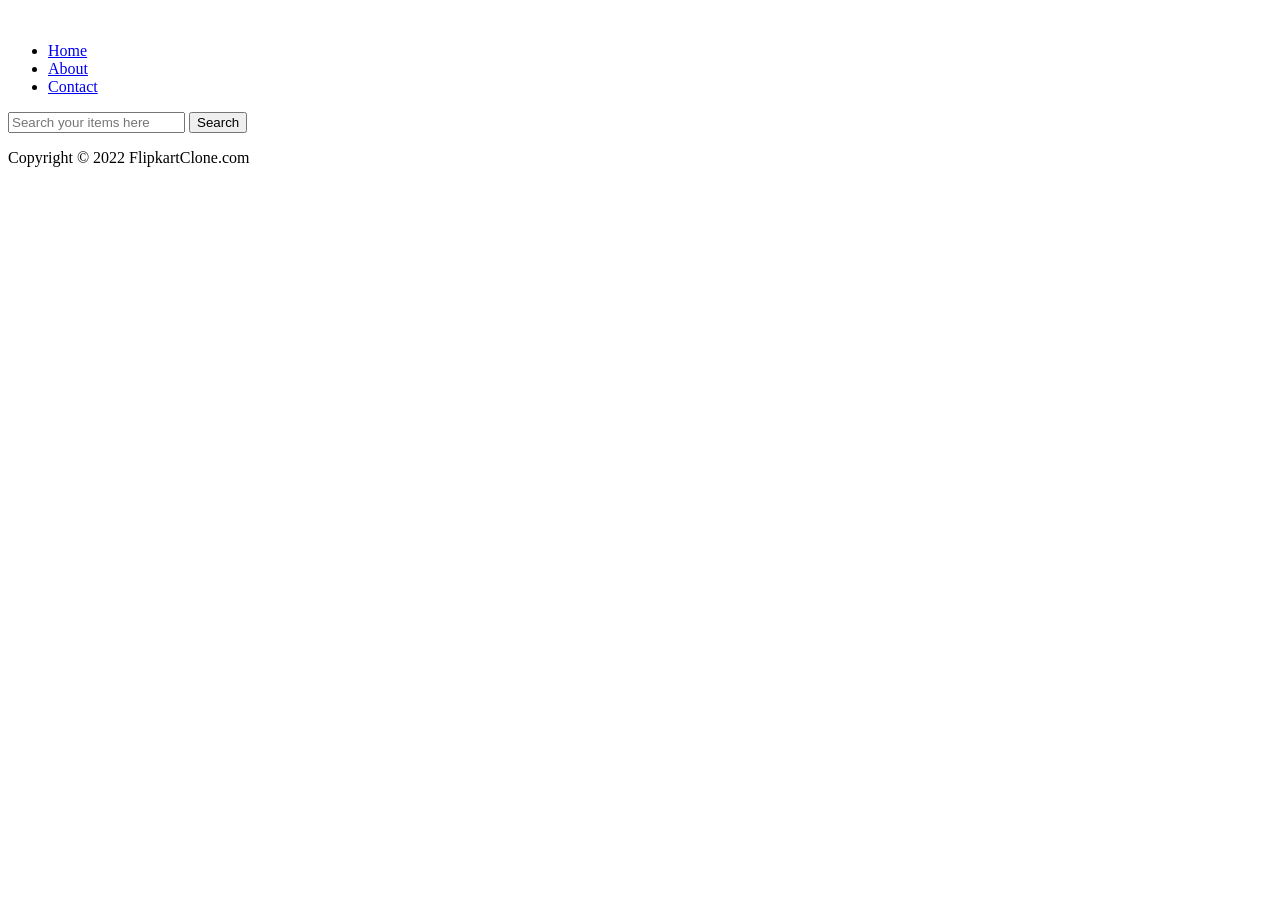
==== About.html @ 718f8c10 "Add files via upload" ====
<!DOCTYPE html>
<html lang="en">
<head>
      <meta charset="UTF-8">
      <meta http-equiv="X-UA-Compatible" content="IE=edge">
      <meta name="viewport" content="width=device-width, initial-scale=1.0">
      <title>About page</title>
      <link rel="stylesheet" href="/CSS/aboutcss.css">
</head>
<body>
      <header>
            <nav>
                  <div class="logo"><img src="/Image/flipkart_logo.png" width="120px" alt=""></div>
                  <ul>
                        <li><a href="/HTML/Home.html" target="_main">Home</a></li>
                        <li> <a href="/HTML/About.html" target="_main">About</a></li>
                        <li><a href="/HTML/Contact.html" target="_main">Contact</a></li>
                  </ul>
                  <div class="search">
                        <input type="text" name="Search" placeholder="Search your items here ">
                        <button class="btn">Search</button>
                  </div>
            </nav>
      </header>
      <main>
            <div class="container">
                  
            </div>
      </main>
      <footer>
            <p>Copyright &copy; 2022 FlipkartClone.com</p>
      </footer>
</body>
</html>
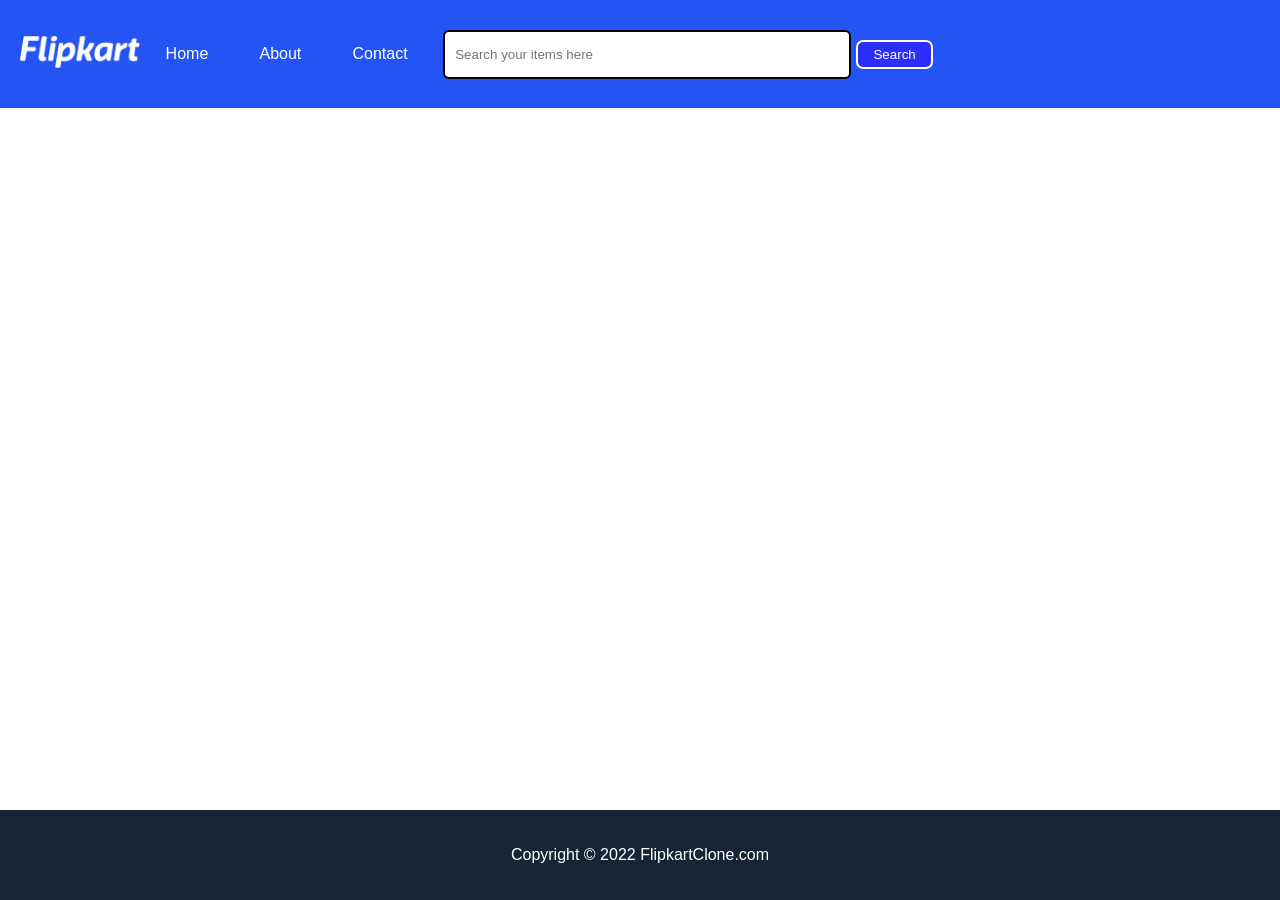
==== commit 44016024: "Update About.html" ====
--- a/About.html
+++ b/About.html
@@ -5,16 +5,16 @@
       <meta http-equiv="X-UA-Compatible" content="IE=edge">
       <meta name="viewport" content="width=device-width, initial-scale=1.0">
       <title>About page</title>
-      <link rel="stylesheet" href="/CSS/aboutcss.css">
+      <link rel="stylesheet" href="aboutcss.css">
 </head>
 <body>
       <header>
             <nav>
-                  <div class="logo"><img src="/Image/flipkart_logo.png" width="120px" alt=""></div>
+                  <div class="logo"><img src="flipkart_logo.png" width="120px" alt=""></div>
                   <ul>
-                        <li><a href="/HTML/Home.html" target="_main">Home</a></li>
-                        <li> <a href="/HTML/About.html" target="_main">About</a></li>
-                        <li><a href="/HTML/Contact.html" target="_main">Contact</a></li>
+                        <li><a href="Home.html" target="_main">Home</a></li>
+                        <li> <a href="About.html" target="_main">About</a></li>
+                        <li><a href="Contact.html" target="_main">Contact</a></li>
                   </ul>
                   <div class="search">
                         <input type="text" name="Search" placeholder="Search your items here ">
@@ -31,4 +31,4 @@
             <p>Copyright &copy; 2022 FlipkartClone.com</p>
       </footer>
 </body>
-</html>+</html>
--- a/aboutcss.css
+++ b/aboutcss.css
@@ -0,0 +1,83 @@
+*{
+      margin: 0;
+      padding: 0;
+      
+}
+:root{
+      --main-bg-color:  #172337;
+}
+header{
+      background-color: #2455f4;;
+      color: white;
+      height: 12vh;
+      display: flex;
+      justify-content: flex-start;
+      
+      
+}
+nav{
+      list-style: none;
+      display: flex;
+      align-items: flex-start;
+      align-items: center;
+      padding:  0px 20px;
+}
+ul{
+      font-family: 'Segoe UI', Tahoma, Geneva, Verdana, sans-serif;
+      display: flex;
+}
+li{
+      display: inline;
+      margin: 2vw;
+}
+nav ul li a{
+      color: white;
+      text-decoration: none; /*to remove the underline from nav bar tools */
+}
+nav ul li a:hover{
+      color: black;
+      font-weight: bold;
+
+}
+.search{
+      display: flex;
+      align-items: center;
+    
+}
+.search input{
+      height:5vh;
+      width: 30vw;
+      border: 2.5px solid black;
+      border-radius: 6px;
+      margin:0 5px 0 10px ;
+      padding: 0 10px;
+
+}
+.btn{
+      border: 2px solid white;
+      border-radius: 7px;
+      padding: 5px 0 5px 0;
+      width: 6vw;
+      background-color: rgb(46, 46, 251);
+      color: white;
+      font-family:'Segoe UI', Tahoma, Geneva, Verdana, sans-serif ;
+}
+.btn:hover{
+      font-weight: bold;
+}
+footer{
+      background-color: var(--main-bg-color);
+      color: white;
+      height: 10vh;
+      display: flex;
+      justify-content: center;
+      align-items: center;
+      font-family:'Segoe UI', Tahoma, Geneva, Verdana, sans-serif ;
+}
+footer p:hover{
+      color:rgb(0, 5, 32);
+}
+.container{
+      min-height: 78vh;
+      background-color:white;
+}
